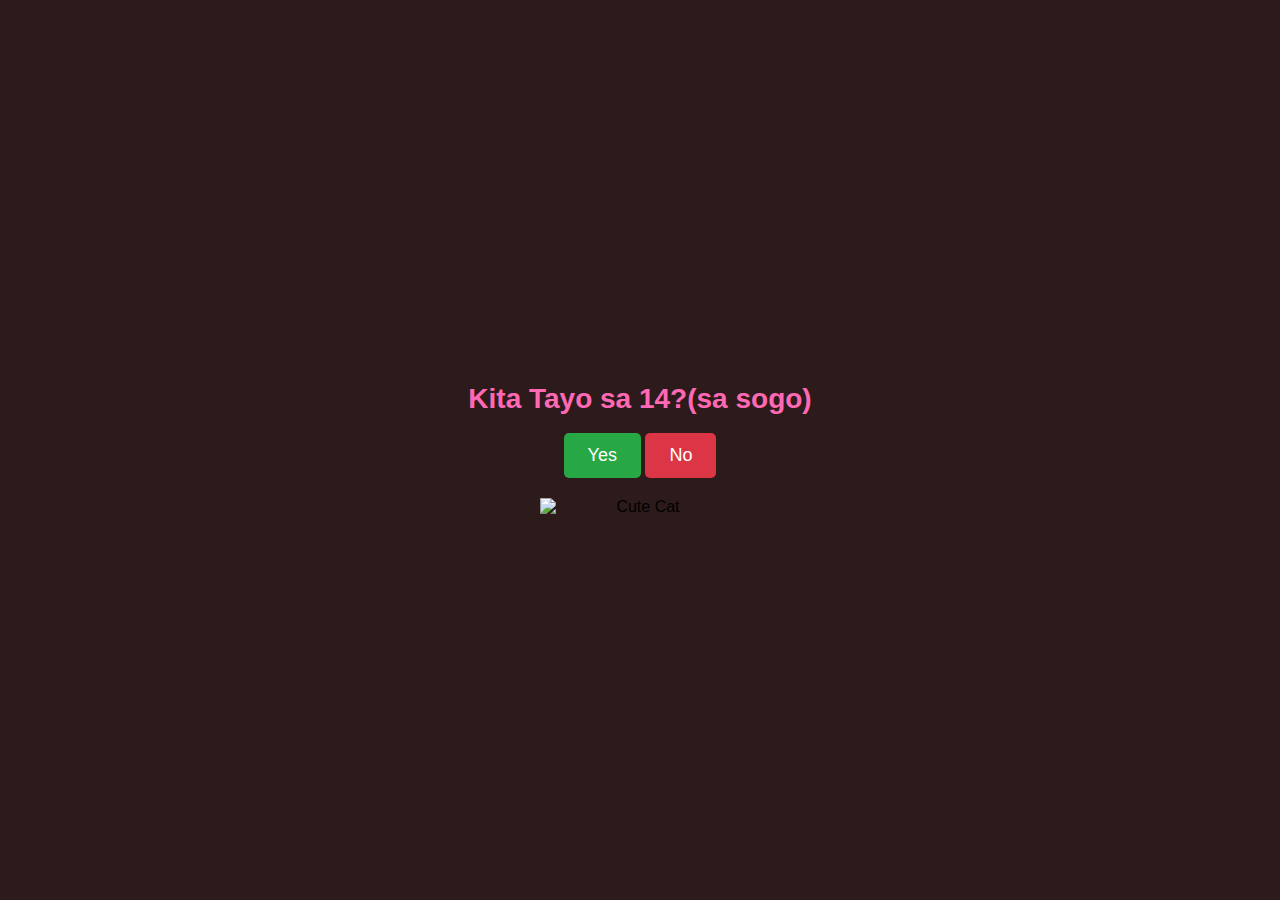
==== index.html @ ec54535e "Add files via upload" ====
<!DOCTYPE html>
<html lang="en">
<head>
    <meta charset="UTF-8">
    <meta name="viewport" content="width=device-width, initial-scale=1.0">
    <title>Will You Be My Valentine?</title>
    <link rel="stylesheet" href="styles.css">
</head>
<body>
    <div class="container">
        <h1>Kita Tayo sa 14?(sa sogo)</h1>
        <button class="yes-button" onclick="handleYesClick()">Yes</button>
        <button class="no-button" onclick="handleNoClick()">No</button>
        <img src="images/cute-cat.gif" alt="Cute Cat" class="cat-image">
    </div>
    <script src="script.js"></script>
</body>
</html>
---- styles.css ----
body {
    font-family: Arial, sans-serif;
    text-align: center;
    background-color: #2d1b1b; /* Dark brown background */
    margin: 0;
    padding: 0;
    display: flex;
    justify-content: center;
    align-items: center;
    height: 100vh; /* Full height */
}

.container {
    text-align: center;
}

h1 {
    color: #ff69b4; /* Pink text */
    font-size: 28px;
}

.cat-image {
    display: block;
    width: 200px; /* Adjust size as needed */
    margin: 20px auto; /* Center the image */
}

.button-container {
    display: flex;
    justify-content: center;
    gap: 15px; /* Space between buttons */
    margin-top: 10px;
}

button {
    padding: 12px 24px;
    font-size: 18px;
    border: none;
    cursor: pointer;
    transition: 0.3s;
    border-radius: 5px; /* Rounded corners */
}

.yes-button {
    background-color: #28a745;
    color: white;
}

.no-button {
    background-color: #dc3545;
    color: white;
}

.no-button:hover {
    background-color: #c82333;
}

.yes-button:hover {
    background-color: #218838;
}
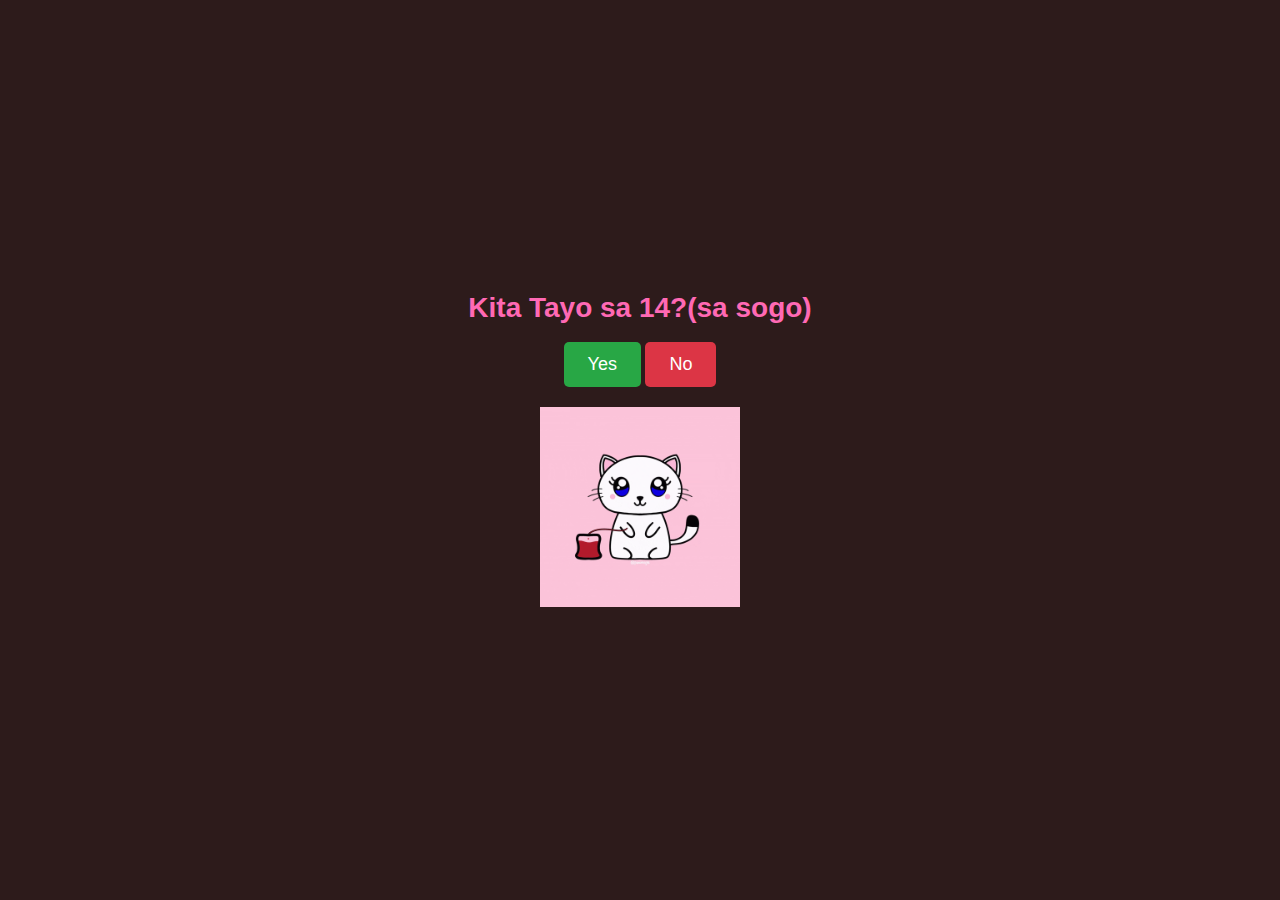
==== commit d0dcf0de: "index.html" ====
--- a/index.html
+++ b/index.html
@@ -11,8 +11,8 @@
         <h1>Kita Tayo sa 14?(sa sogo)</h1>
         <button class="yes-button" onclick="handleYesClick()">Yes</button>
         <button class="no-button" onclick="handleNoClick()">No</button>
-        <img src="images/cute-cat.gif" alt="Cute Cat" class="cat-image">
+        <img src="cute-cat.gif" alt="Cute Cat" class="cat-image">
     </div>
     <script src="script.js"></script>
 </body>
-</html>+</html>
